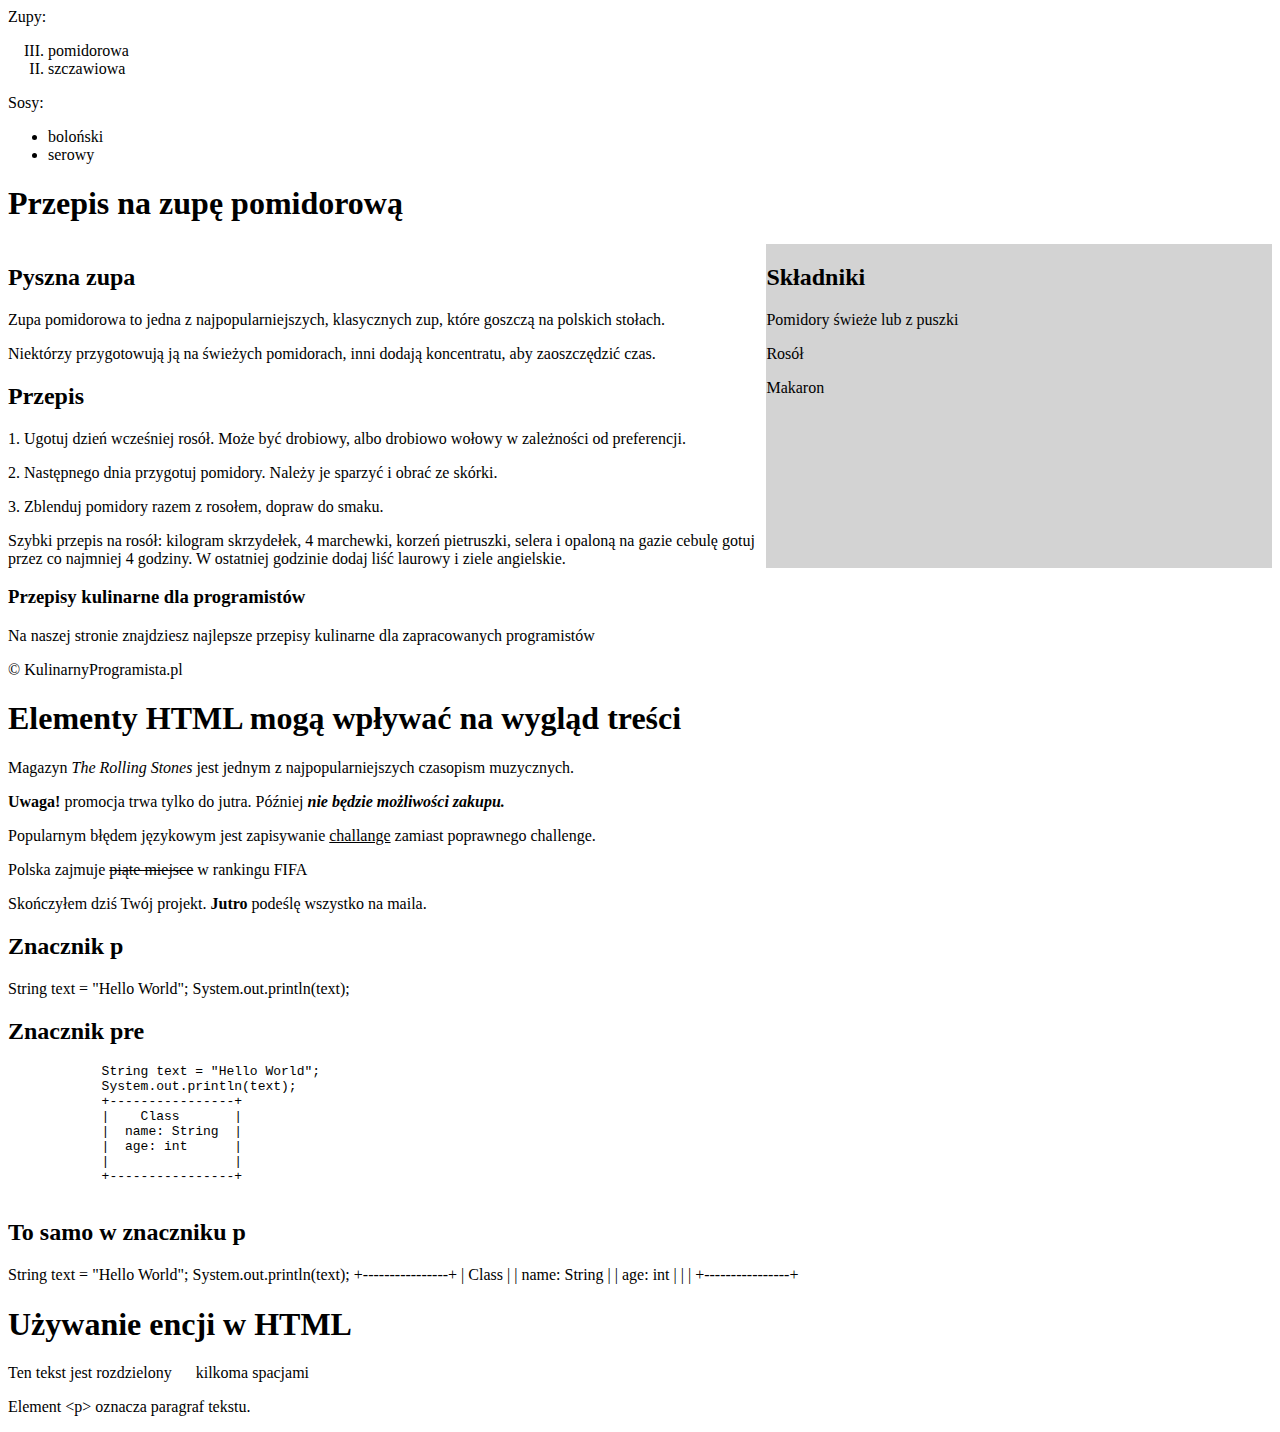
==== index.html @ e79b4d1a "add list elements" ====
<!DOCTYPE html>
<html lang="pl">

<head>
    <title>My first website</title>
    <meta charset="UTF-8">
    <meta name="description" content="My first website, this description should be short, because google will use it.">
    <noscript>
        JavaScript is not avilable.
    </noscript>

</head>

<body>
    <!-- Navigation -->
    <nav>
        Zupy:
        <ol type="I" reversed start="3">
            <li>pomidorowa</li>
            <li>szczawiowa</li>
        </ol>

        Sosy:
        <ul>
            <li> boloński</li>
            <li> serowy</li>
        </ul>
    </nav>
    <!--Main section -->
    <main>
        <header>
            <h1>Przepis na zupę pomidorową</h1>
        </header>

        <article style="display: flex">
            <section style="flex: 60%;">
                <h2>Pyszna zupa</h2>
                <p>Zupa pomidorowa to jedna z najpopularniejszych, klasycznych zup, które goszczą na polskich
                    stołach.
                </p>
                <p>Niektórzy przygotowują ją na świeżych pomidorach, inni dodają koncentratu, aby zaoszczędzić czas.
                </p>
                <h2>Przepis</h2>
                <p>1. Ugotuj dzień wcześniej rosół. Może być drobiowy, albo drobiowo wołowy w zależności od
                    preferencji.
                </p>
                <p>2. Następnego dnia przygotuj pomidory. Należy je sparzyć i obrać ze skórki.</p>
                <p>3. Zblenduj pomidory razem z rosołem, dopraw do smaku.</p>
                <aside>Szybki przepis na rosół: kilogram skrzydełek, 4 marchewki, korzeń pietruszki,
                    selera i opaloną na gazie cebulę gotuj przez co najmniej 4 godziny. W ostatniej godzinie dodaj
                    liść laurowy i ziele angielskie.</aside>
            </section>
            <section style="flex:40%; background-color: lightgrey;">
                <h2>Składniki</h2>
                <p>Pomidory świeże lub z puszki</p>
                <p>Rosół</p>
                <p>Makaron</p>
            </section>
        </article>

    </main>

    <!-- footer -->
    <footer>
        <h3>Przepisy kulinarne dla programistów</h3>
        <p>Na naszej stronie znajdziesz najlepsze przepisy kulinarne dla zapracowanych programistów</p>
        <p>&copy; KulinarnyProgramista.pl</p>
    </footer>






    <h1>Elementy HTML mogą wpływać na wygląd treści</h1>
    <p>Magazyn <i>The Rolling Stones</i> jest jednym z najpopularniejszych czasopism muzycznych.</p>
    <p><strong>Uwaga!</strong> promocja trwa tylko do jutra.
        Później <strong><em>nie będzie możliwości zakupu.</em></strong></p>
    <p>Popularnym błędem językowym jest zapisywanie <u>challange</u> zamiast poprawnego challenge.</p>
    <p>Polska zajmuje <s>piąte miejsce</s> w rankingu FIFA</p>
    <p>Skończyłem dziś Twój projekt. <b>Jutro</b> podeślę wszystko na maila.</p>

    <h2>Znacznik p</h2>
    <p>
        String text = "Hello World";
        System.out.println(text);
    </p>

    <h2>Znacznik pre</h2>
    <pre>
            String text = "Hello World";
            System.out.println(text);
            +----------------+
            |    Class       |
            |  name: String  |
            |  age: int      |
            |                |
            +----------------+
        </pre>
    <h2>To samo w znaczniku p</h2>
    <p>
        String text = "Hello World";
        System.out.println(text);
        +----------------+
        | Class |
        | name: String |
        | age: int |
        | |
        +----------------+
    </p>

    <h1>Używanie encji w HTML</h1>
    <p>Ten tekst jest rozdzielony &nbsp;&nbsp;&nbsp;&nbsp; kilkoma spacjami</p>
    <p>Element &lt;p&gt; oznacza paragraf tekstu.</p>




</body>

</html>
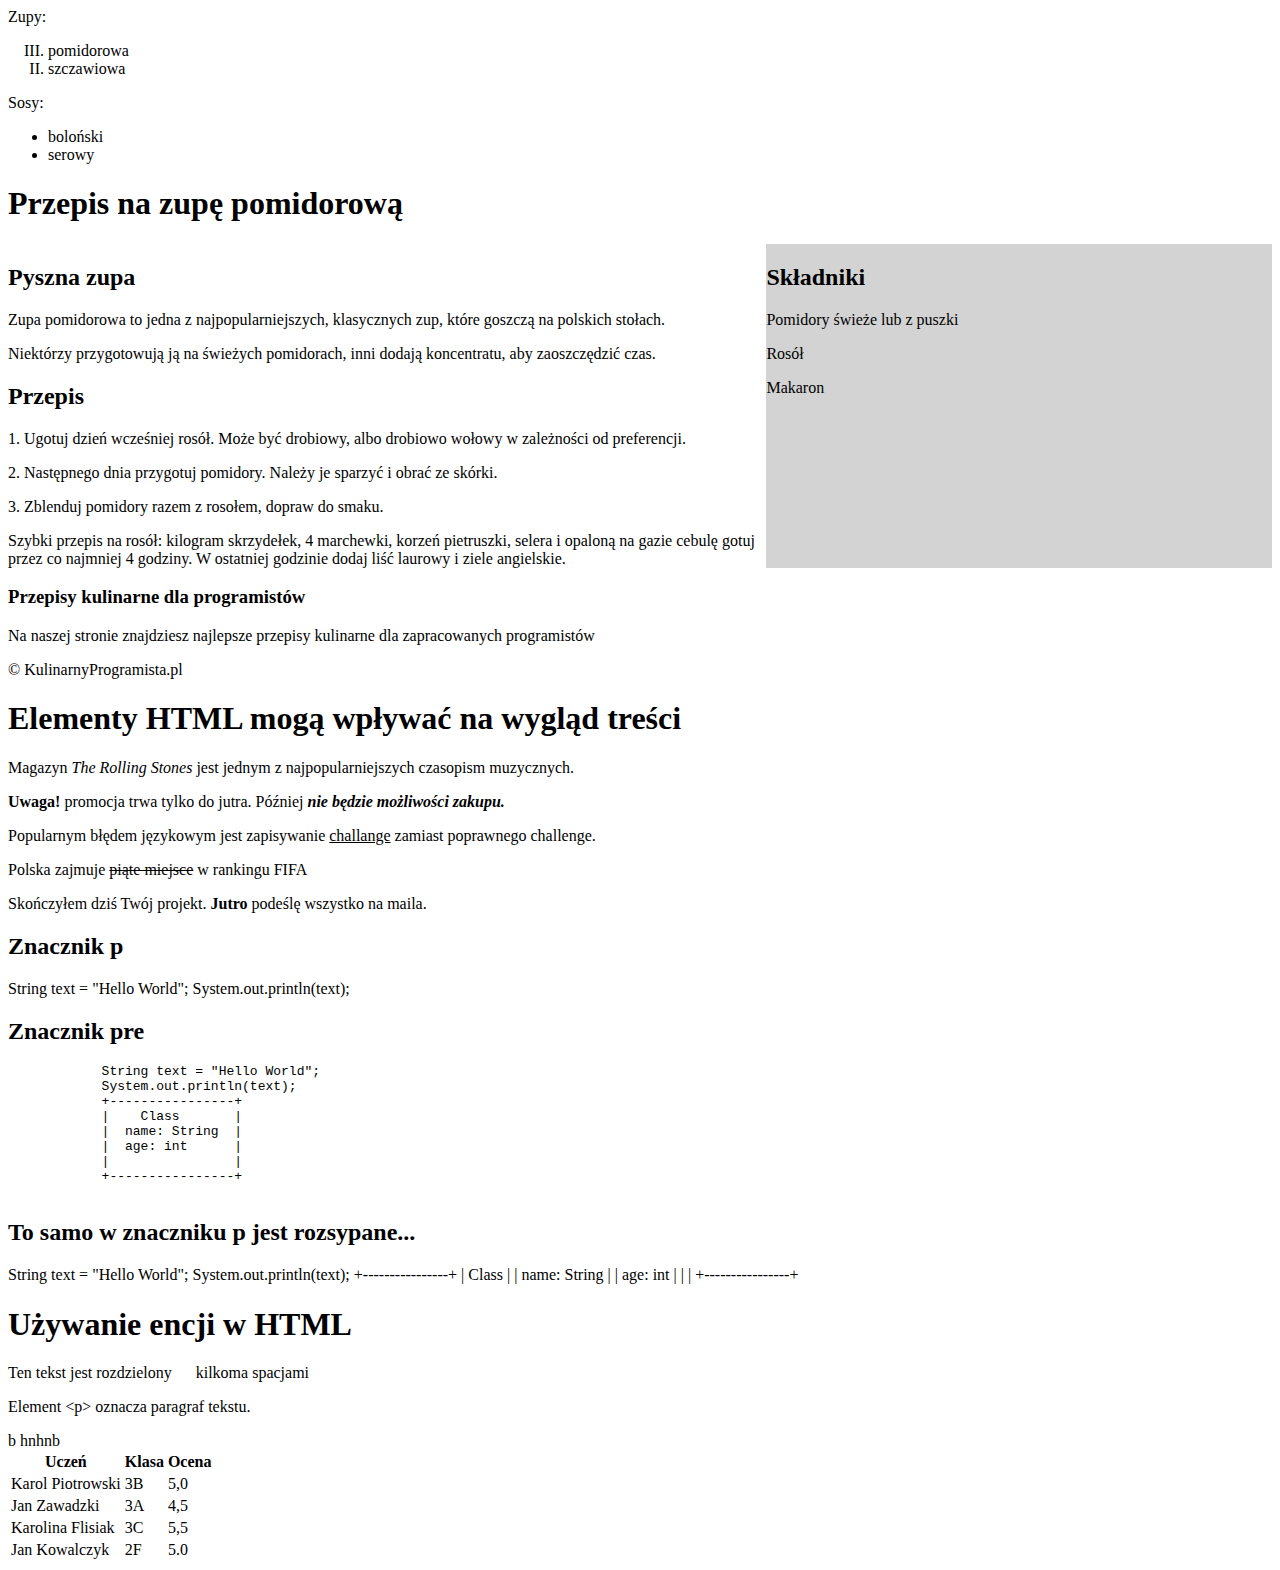
==== commit 13c51d3d: "add tables" ====
--- a/index.html
+++ b/index.html
@@ -1,121 +1,153 @@
-<!DOCTYPE html>
-<html lang="pl">
-
-<head>
-    <title>My first website</title>
-    <meta charset="UTF-8">
-    <meta name="description" content="My first website, this description should be short, because google will use it.">
-    <noscript>
-        JavaScript is not avilable.
-    </noscript>
-
-</head>
-
-<body>
-    <!-- Navigation -->
-    <nav>
-        Zupy:
-        <ol type="I" reversed start="3">
-            <li>pomidorowa</li>
-            <li>szczawiowa</li>
-        </ol>
-
-        Sosy:
-        <ul>
-            <li> boloński</li>
-            <li> serowy</li>
-        </ul>
-    </nav>
-    <!--Main section -->
-    <main>
-        <header>
-            <h1>Przepis na zupę pomidorową</h1>
-        </header>
-
-        <article style="display: flex">
-            <section style="flex: 60%;">
-                <h2>Pyszna zupa</h2>
-                <p>Zupa pomidorowa to jedna z najpopularniejszych, klasycznych zup, które goszczą na polskich
-                    stołach.
-                </p>
-                <p>Niektórzy przygotowują ją na świeżych pomidorach, inni dodają koncentratu, aby zaoszczędzić czas.
-                </p>
-                <h2>Przepis</h2>
-                <p>1. Ugotuj dzień wcześniej rosół. Może być drobiowy, albo drobiowo wołowy w zależności od
-                    preferencji.
-                </p>
-                <p>2. Następnego dnia przygotuj pomidory. Należy je sparzyć i obrać ze skórki.</p>
-                <p>3. Zblenduj pomidory razem z rosołem, dopraw do smaku.</p>
-                <aside>Szybki przepis na rosół: kilogram skrzydełek, 4 marchewki, korzeń pietruszki,
-                    selera i opaloną na gazie cebulę gotuj przez co najmniej 4 godziny. W ostatniej godzinie dodaj
-                    liść laurowy i ziele angielskie.</aside>
-            </section>
-            <section style="flex:40%; background-color: lightgrey;">
-                <h2>Składniki</h2>
-                <p>Pomidory świeże lub z puszki</p>
-                <p>Rosół</p>
-                <p>Makaron</p>
-            </section>
-        </article>
-
-    </main>
-
-    <!-- footer -->
-    <footer>
-        <h3>Przepisy kulinarne dla programistów</h3>
-        <p>Na naszej stronie znajdziesz najlepsze przepisy kulinarne dla zapracowanych programistów</p>
-        <p>&copy; KulinarnyProgramista.pl</p>
-    </footer>
-
-
-
-
-
-
-    <h1>Elementy HTML mogą wpływać na wygląd treści</h1>
-    <p>Magazyn <i>The Rolling Stones</i> jest jednym z najpopularniejszych czasopism muzycznych.</p>
-    <p><strong>Uwaga!</strong> promocja trwa tylko do jutra.
-        Później <strong><em>nie będzie możliwości zakupu.</em></strong></p>
-    <p>Popularnym błędem językowym jest zapisywanie <u>challange</u> zamiast poprawnego challenge.</p>
-    <p>Polska zajmuje <s>piąte miejsce</s> w rankingu FIFA</p>
-    <p>Skończyłem dziś Twój projekt. <b>Jutro</b> podeślę wszystko na maila.</p>
-
-    <h2>Znacznik p</h2>
-    <p>
-        String text = "Hello World";
-        System.out.println(text);
-    </p>
-
-    <h2>Znacznik pre</h2>
-    <pre>
-            String text = "Hello World";
-            System.out.println(text);
-            +----------------+
-            |    Class       |
-            |  name: String  |
-            |  age: int      |
-            |                |
-            +----------------+
-        </pre>
-    <h2>To samo w znaczniku p</h2>
-    <p>
-        String text = "Hello World";
-        System.out.println(text);
-        +----------------+
-        | Class |
-        | name: String |
-        | age: int |
-        | |
-        +----------------+
-    </p>
-
-    <h1>Używanie encji w HTML</h1>
-    <p>Ten tekst jest rozdzielony &nbsp;&nbsp;&nbsp;&nbsp; kilkoma spacjami</p>
-    <p>Element &lt;p&gt; oznacza paragraf tekstu.</p>
-
-
-
-
-</body>
-
+<!DOCTYPE html>
+<html lang="pl">
+
+<head>
+    <title>My first website</title>
+    <meta charset="UTF-8">
+    <meta name="description" content="My first website, this description should be short, because google will use it.">
+    <noscript>
+        JavaScript is not avilable.
+    </noscript>
+
+</head>
+
+<body>
+    <!-- Navigation -->
+    <nav>
+        Zupy:
+        <ol type="I" reversed start="3">
+            <li>pomidorowa</li>
+            <li>szczawiowa</li>
+        </ol>
+
+        Sosy:
+        <ul>
+            <li> boloński</li>
+            <li> serowy</li>
+        </ul>
+    </nav>
+    <!--Main section -->
+    <main>
+        <header>
+            <h1>Przepis na zupę pomidorową</h1>
+        </header>
+
+        <article style="display: flex">
+            <section style="flex: 60%;">
+                <h2>Pyszna zupa</h2>
+                <p>Zupa pomidorowa to jedna z najpopularniejszych, klasycznych zup, które goszczą na polskich
+                    stołach.
+                </p>
+                <p>Niektórzy przygotowują ją na świeżych pomidorach, inni dodają koncentratu, aby zaoszczędzić czas.
+                </p>
+                <h2>Przepis</h2>
+                <p>1. Ugotuj dzień wcześniej rosół. Może być drobiowy, albo drobiowo wołowy w zależności od
+                    preferencji.
+                </p>
+                <p>2. Następnego dnia przygotuj pomidory. Należy je sparzyć i obrać ze skórki.</p>
+                <p>3. Zblenduj pomidory razem z rosołem, dopraw do smaku.</p>
+                <aside>Szybki przepis na rosół: kilogram skrzydełek, 4 marchewki, korzeń pietruszki,
+                    selera i opaloną na gazie cebulę gotuj przez co najmniej 4 godziny. W ostatniej godzinie dodaj
+                    liść laurowy i ziele angielskie.</aside>
+            </section>
+            <section style="flex:40%; background-color: lightgrey;">
+                <h2>Składniki</h2>
+                <p>Pomidory świeże lub z puszki</p>
+                <p>Rosół</p>
+                <p>Makaron</p>
+            </section>
+        </article>
+
+    </main>
+
+    <!-- footer -->
+    <footer>
+        <h3>Przepisy kulinarne dla programistów</h3>
+        <p>Na naszej stronie znajdziesz najlepsze przepisy kulinarne dla zapracowanych programistów</p>
+        <p>&copy; KulinarnyProgramista.pl</p>
+    </footer>
+
+
+
+
+
+
+    <h1>Elementy HTML mogą wpływać na wygląd treści</h1>
+    <p>Magazyn <i>The Rolling Stones</i> jest jednym z najpopularniejszych czasopism muzycznych.</p>
+    <p><strong>Uwaga!</strong> promocja trwa tylko do jutra.
+        Później <strong><em>nie będzie możliwości zakupu.</em></strong></p>
+    <p>Popularnym błędem językowym jest zapisywanie <u>challange</u> zamiast poprawnego challenge.</p>
+    <p>Polska zajmuje <s>piąte miejsce</s> w rankingu FIFA</p>
+    <p>Skończyłem dziś Twój projekt. <b>Jutro</b> podeślę wszystko na maila.</p>
+
+    <h2>Znacznik p</h2>
+    <p>
+        String text = "Hello World";
+        System.out.println(text);
+    </p>
+
+    <h2>Znacznik pre</h2>
+    <pre>
+            String text = "Hello World";
+            System.out.println(text);
+            +----------------+
+            |    Class       |
+            |  name: String  |
+            |  age: int      |
+            |                |
+            +----------------+
+        </pre>
+    <h2>To samo w znaczniku p jest rozsypane...</h2>
+    <p>
+        String text = "Hello World";
+        System.out.println(text);
+        +----------------+
+        | Class |
+        | name: String |
+        | age: int |
+        | |
+        +----------------+
+    </p>
+
+    <h1>Używanie encji w HTML</h1>
+    <p>Ten tekst jest rozdzielony &nbsp;&nbsp;&nbsp;&nbsp; kilkoma spacjami</p>
+    <p>Element &lt;p&gt; oznacza paragraf tekstu.</p>
+
+	<table>
+		<thead>
+			<tr>
+				<th>Uczeń</th>
+				<th>Klasa</th>
+				<th>Ocena</th>
+			</tr>
+		</thead>
+		<tbody>
+			<tr>
+				<td>Karol Piotrowski</td>
+				<td>3B</td>
+				<td>5,0</td>
+			</tr>
+			<tr>
+				<td>Jan Zawadzki</td>
+				<td>3A</td>
+				<td>4,5</td>
+			</tr>
+			<tr>
+				<td>Karolina Flisiak</td>
+				<td>3C</td>
+				<td>5,5</td>
+			</tr>
+		</tbody>b hnhnb
+		<tfoot>
+			<tr>
+				<td>Jan Kowalczyk</td>
+				<td>2F</td>
+				<td>5.0</td>
+			</tr>
+		</tfoot>
+	</table>
+
+
+</body>
+
 </html>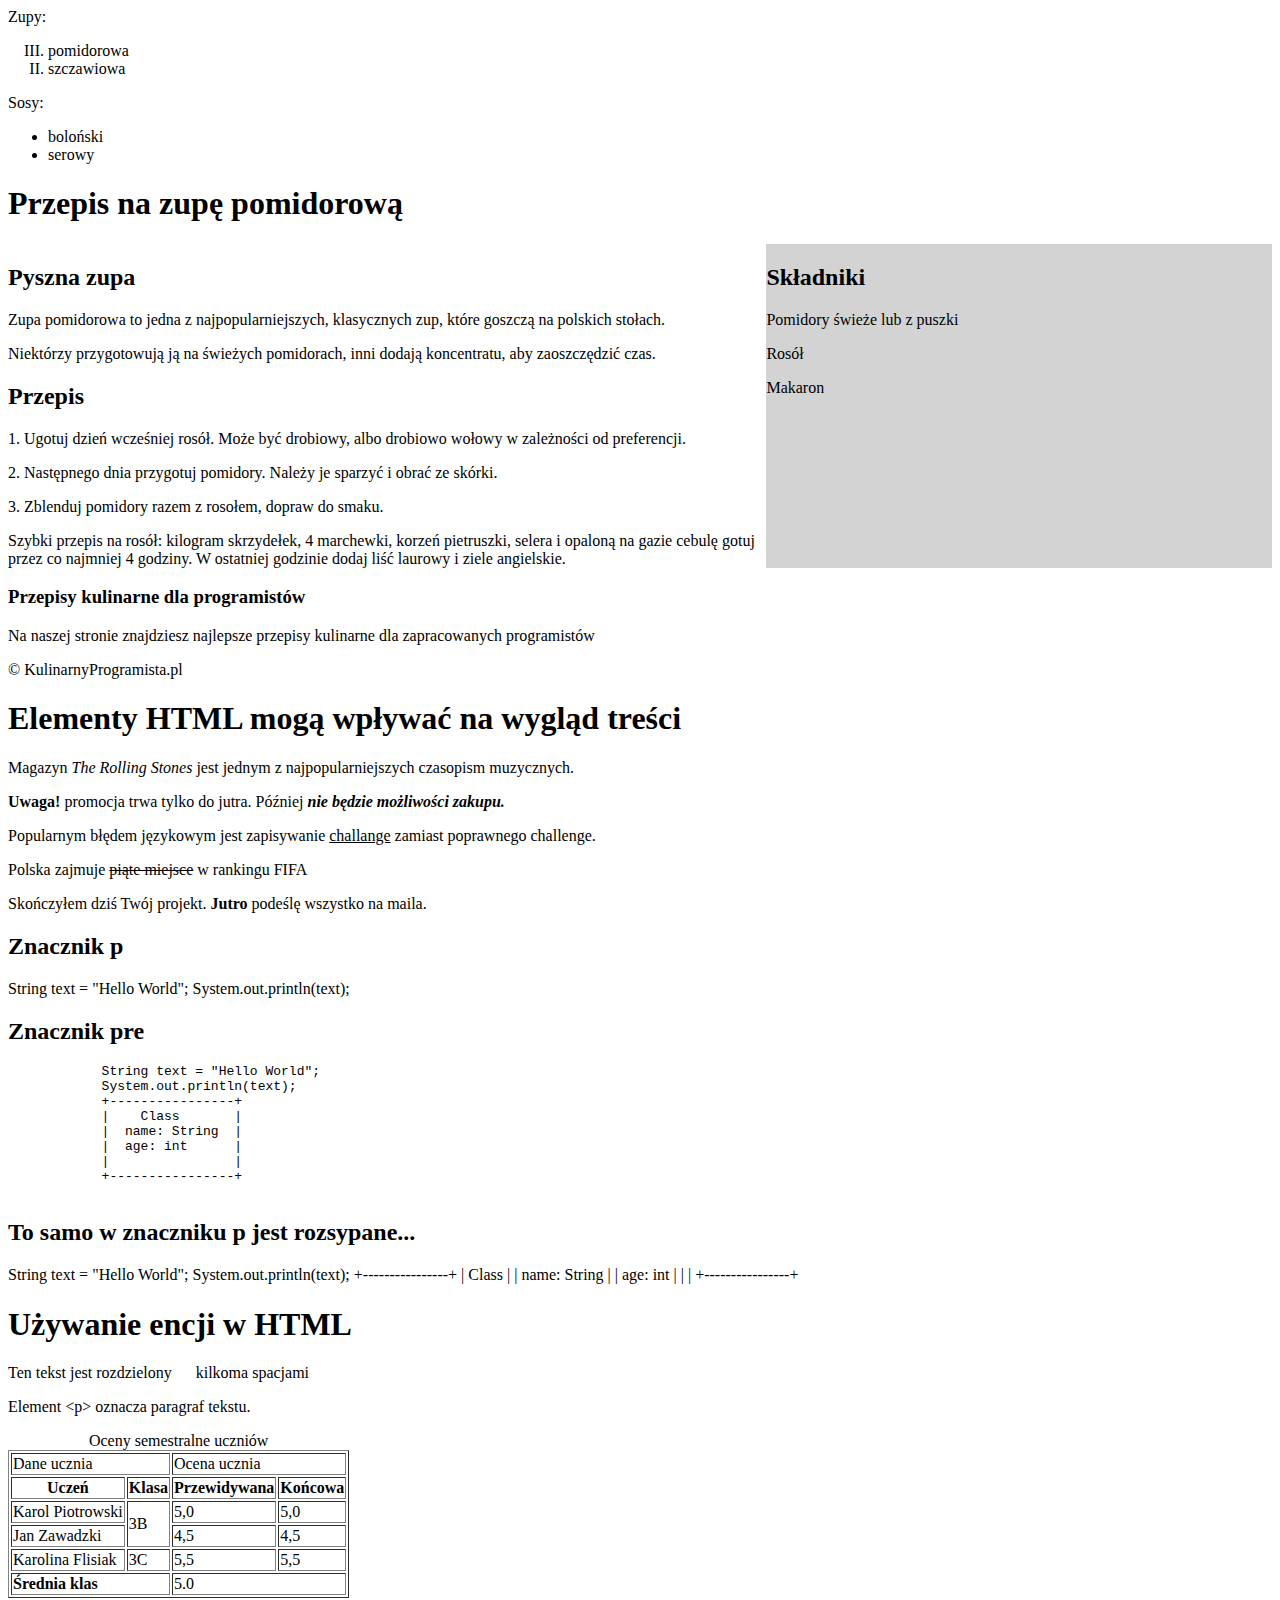
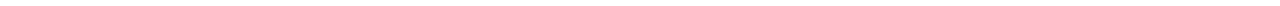
==== commit b64b85bb: "add tables with borders" ====
--- a/index.html
+++ b/index.html
@@ -2,92 +2,92 @@
 <html lang="pl">
 
 <head>
-    <title>My first website</title>
-    <meta charset="UTF-8">
-    <meta name="description" content="My first website, this description should be short, because google will use it.">
-    <noscript>
-        JavaScript is not avilable.
-    </noscript>
+	<title>My first website</title>
+	<meta charset="UTF-8">
+	<meta name="description" content="My first website, this description should be short, because google will use it.">
+	<noscript>
+		JavaScript is not avilable.
+	</noscript>
 
 </head>
 
 <body>
-    <!-- Navigation -->
-    <nav>
-        Zupy:
-        <ol type="I" reversed start="3">
-            <li>pomidorowa</li>
-            <li>szczawiowa</li>
-        </ol>
+	<!-- Navigation -->
+	<nav>
+		Zupy:
+		<ol type="I" reversed start="3">
+			<li>pomidorowa</li>
+			<li>szczawiowa</li>
+		</ol>
 
-        Sosy:
-        <ul>
-            <li> boloński</li>
-            <li> serowy</li>
-        </ul>
-    </nav>
-    <!--Main section -->
-    <main>
-        <header>
-            <h1>Przepis na zupę pomidorową</h1>
-        </header>
+		Sosy:
+		<ul>
+			<li> boloński</li>
+			<li> serowy</li>
+		</ul>
+	</nav>
+	<!--Main section -->
+	<main>
+		<header>
+			<h1>Przepis na zupę pomidorową</h1>
+		</header>
 
-        <article style="display: flex">
-            <section style="flex: 60%;">
-                <h2>Pyszna zupa</h2>
-                <p>Zupa pomidorowa to jedna z najpopularniejszych, klasycznych zup, które goszczą na polskich
-                    stołach.
-                </p>
-                <p>Niektórzy przygotowują ją na świeżych pomidorach, inni dodają koncentratu, aby zaoszczędzić czas.
-                </p>
-                <h2>Przepis</h2>
-                <p>1. Ugotuj dzień wcześniej rosół. Może być drobiowy, albo drobiowo wołowy w zależności od
-                    preferencji.
-                </p>
-                <p>2. Następnego dnia przygotuj pomidory. Należy je sparzyć i obrać ze skórki.</p>
-                <p>3. Zblenduj pomidory razem z rosołem, dopraw do smaku.</p>
-                <aside>Szybki przepis na rosół: kilogram skrzydełek, 4 marchewki, korzeń pietruszki,
-                    selera i opaloną na gazie cebulę gotuj przez co najmniej 4 godziny. W ostatniej godzinie dodaj
-                    liść laurowy i ziele angielskie.</aside>
-            </section>
-            <section style="flex:40%; background-color: lightgrey;">
-                <h2>Składniki</h2>
-                <p>Pomidory świeże lub z puszki</p>
-                <p>Rosół</p>
-                <p>Makaron</p>
-            </section>
-        </article>
+		<article style="display: flex">
+			<section style="flex: 60%;">
+				<h2>Pyszna zupa</h2>
+				<p>Zupa pomidorowa to jedna z najpopularniejszych, klasycznych zup, które goszczą na polskich
+					stołach.
+				</p>
+				<p>Niektórzy przygotowują ją na świeżych pomidorach, inni dodają koncentratu, aby zaoszczędzić czas.
+				</p>
+				<h2>Przepis</h2>
+				<p>1. Ugotuj dzień wcześniej rosół. Może być drobiowy, albo drobiowo wołowy w zależności od
+					preferencji.
+				</p>
+				<p>2. Następnego dnia przygotuj pomidory. Należy je sparzyć i obrać ze skórki.</p>
+				<p>3. Zblenduj pomidory razem z rosołem, dopraw do smaku.</p>
+				<aside>Szybki przepis na rosół: kilogram skrzydełek, 4 marchewki, korzeń pietruszki,
+					selera i opaloną na gazie cebulę gotuj przez co najmniej 4 godziny. W ostatniej godzinie dodaj
+					liść laurowy i ziele angielskie.</aside>
+			</section>
+			<section style="flex:40%; background-color: lightgrey;">
+				<h2>Składniki</h2>
+				<p>Pomidory świeże lub z puszki</p>
+				<p>Rosół</p>
+				<p>Makaron</p>
+			</section>
+		</article>
 
-    </main>
+	</main>
 
-    <!-- footer -->
-    <footer>
-        <h3>Przepisy kulinarne dla programistów</h3>
-        <p>Na naszej stronie znajdziesz najlepsze przepisy kulinarne dla zapracowanych programistów</p>
-        <p>&copy; KulinarnyProgramista.pl</p>
-    </footer>
+	<!-- footer -->
+	<footer>
+		<h3>Przepisy kulinarne dla programistów</h3>
+		<p>Na naszej stronie znajdziesz najlepsze przepisy kulinarne dla zapracowanych programistów</p>
+		<p>&copy; KulinarnyProgramista.pl</p>
+	</footer>
 
 
 
 
 
 
-    <h1>Elementy HTML mogą wpływać na wygląd treści</h1>
-    <p>Magazyn <i>The Rolling Stones</i> jest jednym z najpopularniejszych czasopism muzycznych.</p>
-    <p><strong>Uwaga!</strong> promocja trwa tylko do jutra.
-        Później <strong><em>nie będzie możliwości zakupu.</em></strong></p>
-    <p>Popularnym błędem językowym jest zapisywanie <u>challange</u> zamiast poprawnego challenge.</p>
-    <p>Polska zajmuje <s>piąte miejsce</s> w rankingu FIFA</p>
-    <p>Skończyłem dziś Twój projekt. <b>Jutro</b> podeślę wszystko na maila.</p>
+	<h1>Elementy HTML mogą wpływać na wygląd treści</h1>
+	<p>Magazyn <i>The Rolling Stones</i> jest jednym z najpopularniejszych czasopism muzycznych.</p>
+	<p><strong>Uwaga!</strong> promocja trwa tylko do jutra.
+		Później <strong><em>nie będzie możliwości zakupu.</em></strong></p>
+	<p>Popularnym błędem językowym jest zapisywanie <u>challange</u> zamiast poprawnego challenge.</p>
+	<p>Polska zajmuje <s>piąte miejsce</s> w rankingu FIFA</p>
+	<p>Skończyłem dziś Twój projekt. <b>Jutro</b> podeślę wszystko na maila.</p>
 
-    <h2>Znacznik p</h2>
-    <p>
-        String text = "Hello World";
-        System.out.println(text);
-    </p>
+	<h2>Znacznik p</h2>
+	<p>
+		String text = "Hello World";
+		System.out.println(text);
+	</p>
 
-    <h2>Znacznik pre</h2>
-    <pre>
+	<h2>Znacznik pre</h2>
+	<pre>
             String text = "Hello World";
             System.out.println(text);
             +----------------+
@@ -97,52 +97,59 @@
             |                |
             +----------------+
         </pre>
-    <h2>To samo w znaczniku p jest rozsypane...</h2>
-    <p>
-        String text = "Hello World";
-        System.out.println(text);
-        +----------------+
-        | Class |
-        | name: String |
-        | age: int |
-        | |
-        +----------------+
-    </p>
+	<h2>To samo w znaczniku p jest rozsypane...</h2>
+	<p>
+		String text = "Hello World";
+		System.out.println(text);
+		+----------------+
+		| Class |
+		| name: String |
+		| age: int |
+		| |
+		+----------------+
+	</p>
 
-    <h1>Używanie encji w HTML</h1>
-    <p>Ten tekst jest rozdzielony &nbsp;&nbsp;&nbsp;&nbsp; kilkoma spacjami</p>
-    <p>Element &lt;p&gt; oznacza paragraf tekstu.</p>
+	<h1>Używanie encji w HTML</h1>
+	<p>Ten tekst jest rozdzielony &nbsp;&nbsp;&nbsp;&nbsp; kilkoma spacjami</p>
+	<p>Element &lt;p&gt; oznacza paragraf tekstu.</p>
 
-	<table>
+	<table border="1">
+		<caption>Oceny semestralne uczniów</caption>
 		<thead>
+			<tr>
+				<td colspan="2">Dane ucznia</td>
+				<td colspan="2">Ocena ucznia</td>
+			</tr>
 			<tr>
 				<th>Uczeń</th>
 				<th>Klasa</th>
-				<th>Ocena</th>
+				<th>Przewidywana</th>
+				<th>Końcowa</th>
 			</tr>
 		</thead>
 		<tbody>
 			<tr>
 				<td>Karol Piotrowski</td>
-				<td>3B</td>
+				<td rowspan="2">3B</td>
+				<td>5,0</td>
 				<td>5,0</td>
 			</tr>
 			<tr>
 				<td>Jan Zawadzki</td>
-				<td>3A</td>
+				<td>4,5</td>
 				<td>4,5</td>
 			</tr>
 			<tr>
 				<td>Karolina Flisiak</td>
 				<td>3C</td>
 				<td>5,5</td>
+				<td>5,5</td>
 			</tr>
-		</tbody>b hnhnb
+		</tbody>
 		<tfoot>
 			<tr>
-				<td>Jan Kowalczyk</td>
-				<td>2F</td>
-				<td>5.0</td>
+				<td colspan="2"><b>Średnia klas</b></td>
+				<td colspan="2">5.0</td>
 			</tr>
 		</tfoot>
 	</table>
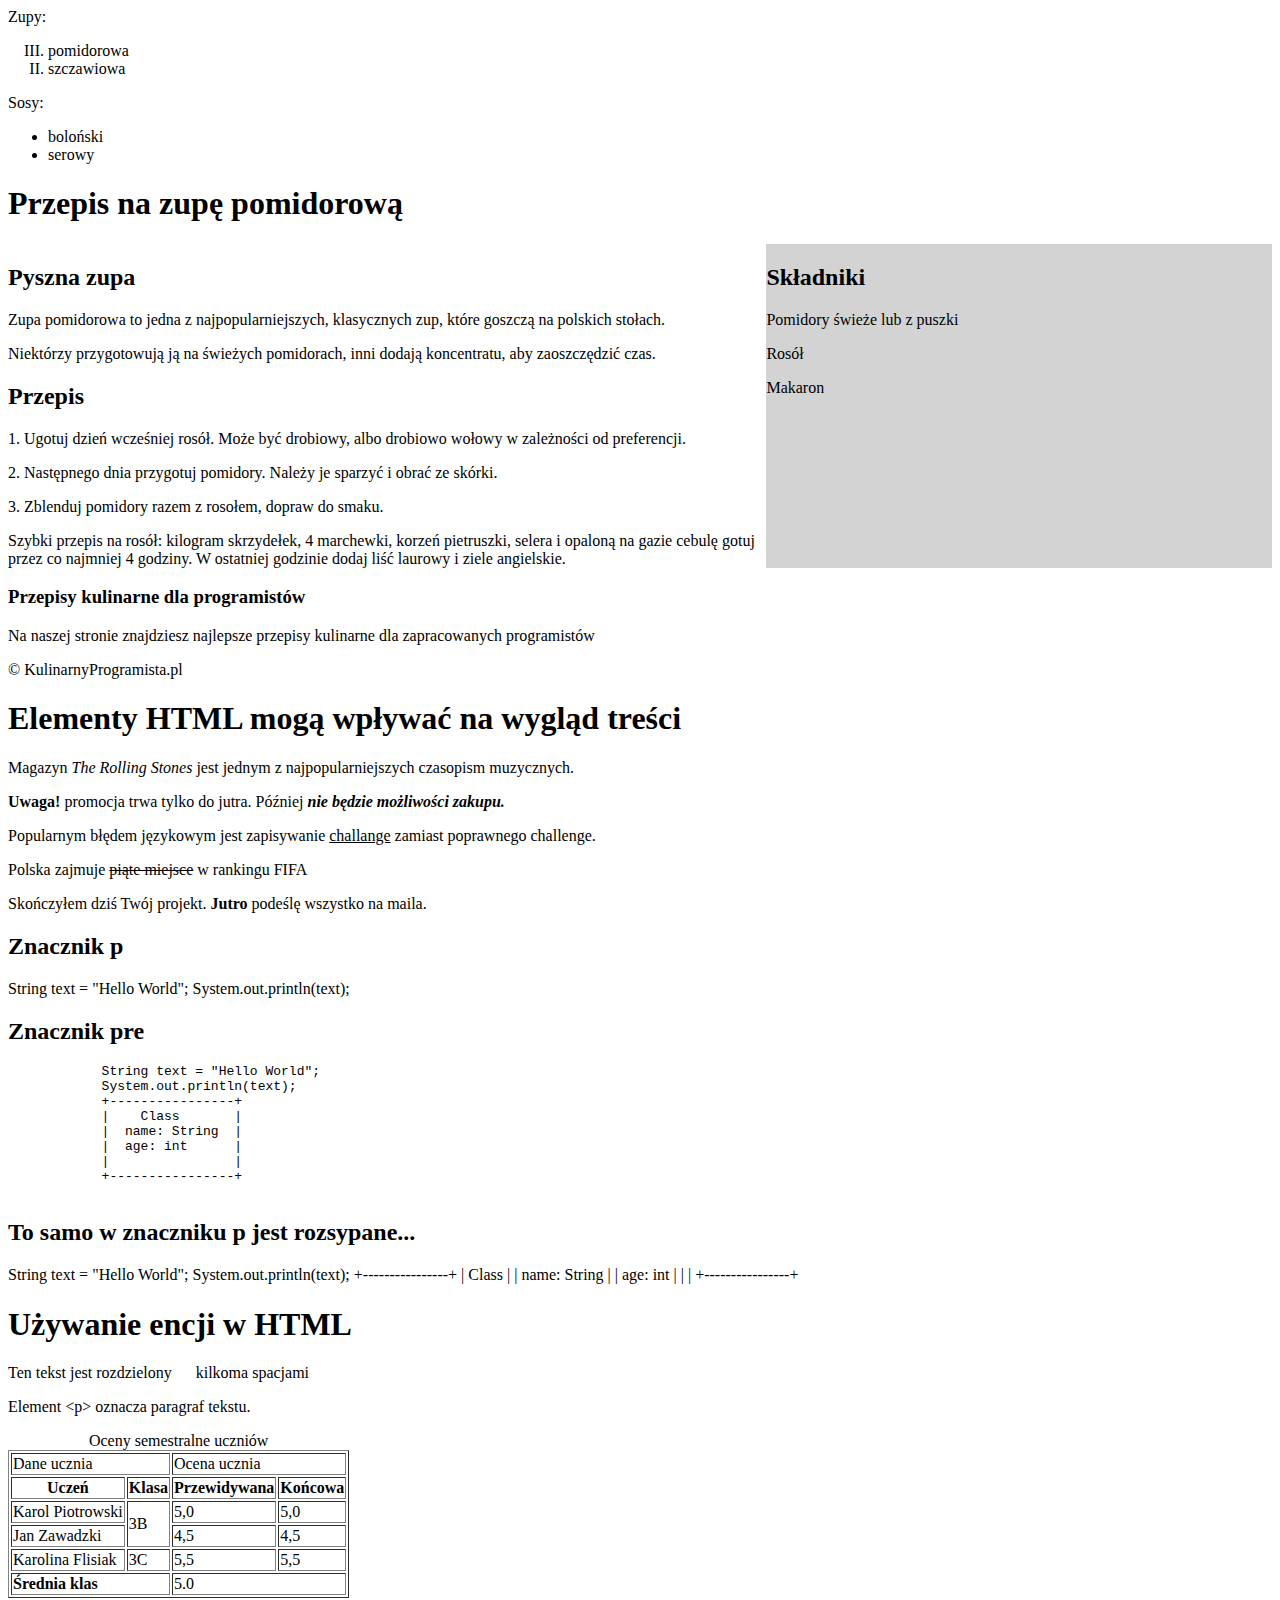
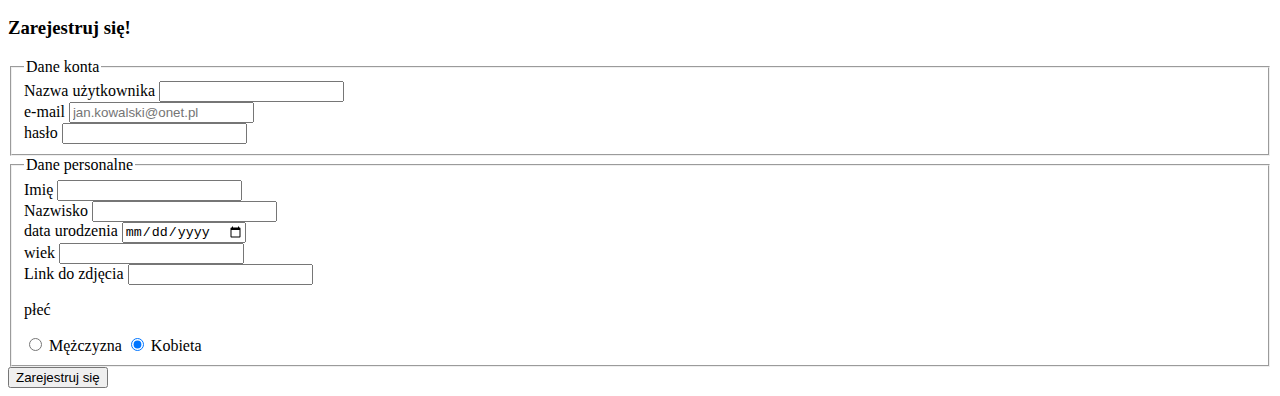
==== commit 1c8b014c: "add labels" ====
--- a/index.html
+++ b/index.html
@@ -154,7 +154,59 @@
 		</tfoot>
 	</table>
 
-
-</body>
+	<body>
+		<h3>Zarejestruj się!</h3>
+		<form>
+			<fieldset>
+				<legend>Dane konta</legend>
+				<div>
+					<label for="username">Nazwa użytkownika</label>
+					<input type="text" id="username">
+				</div>
+				<div>
+					<label for="email">e-mail</label>
+					<input type="email" id="email" placeholder="jan.kowalski@onet.pl">
+				</div>
+				<div>
+					<label for="pass">hasło</label>
+					<input type="password" id="pass">
+				</div>
+			</fieldset>
+			<fieldset>
+				<legend>Dane personalne</legend>
+				<div>
+					<label for="name">Imię</label>
+					<input type="text" id="name">
+				</div>
+				<div>
+					<label for="surName">Nazwisko</label>
+					<input type="text" id="surName">
+				</div>
+				<div>
+					<label for="birthDate">data urodzenia</label>
+					<input type="date" id="birthDate">
+				</div>
+				<div>
+					<label for="age">wiek</label>
+					<input type="number" id="age">
+				</div>
+				<div>
+					<label for="url">Link do zdjęcia</label>
+					<input type="url" id="url">
+				</div>
+				<div>
+					<p>płeć</p>
+					<input type="radio" name="gender" id="male">
+					<label for="male">Mężczyzna</label>
+
+					<input type="radio" name="gender" id="male" checked>
+					<label for="male">Kobieta</label>
+				</div>
+			</fieldset>
+
+
+			<button>Zarejestruj się</button>
+		</form>
+	</body>
 
 </html>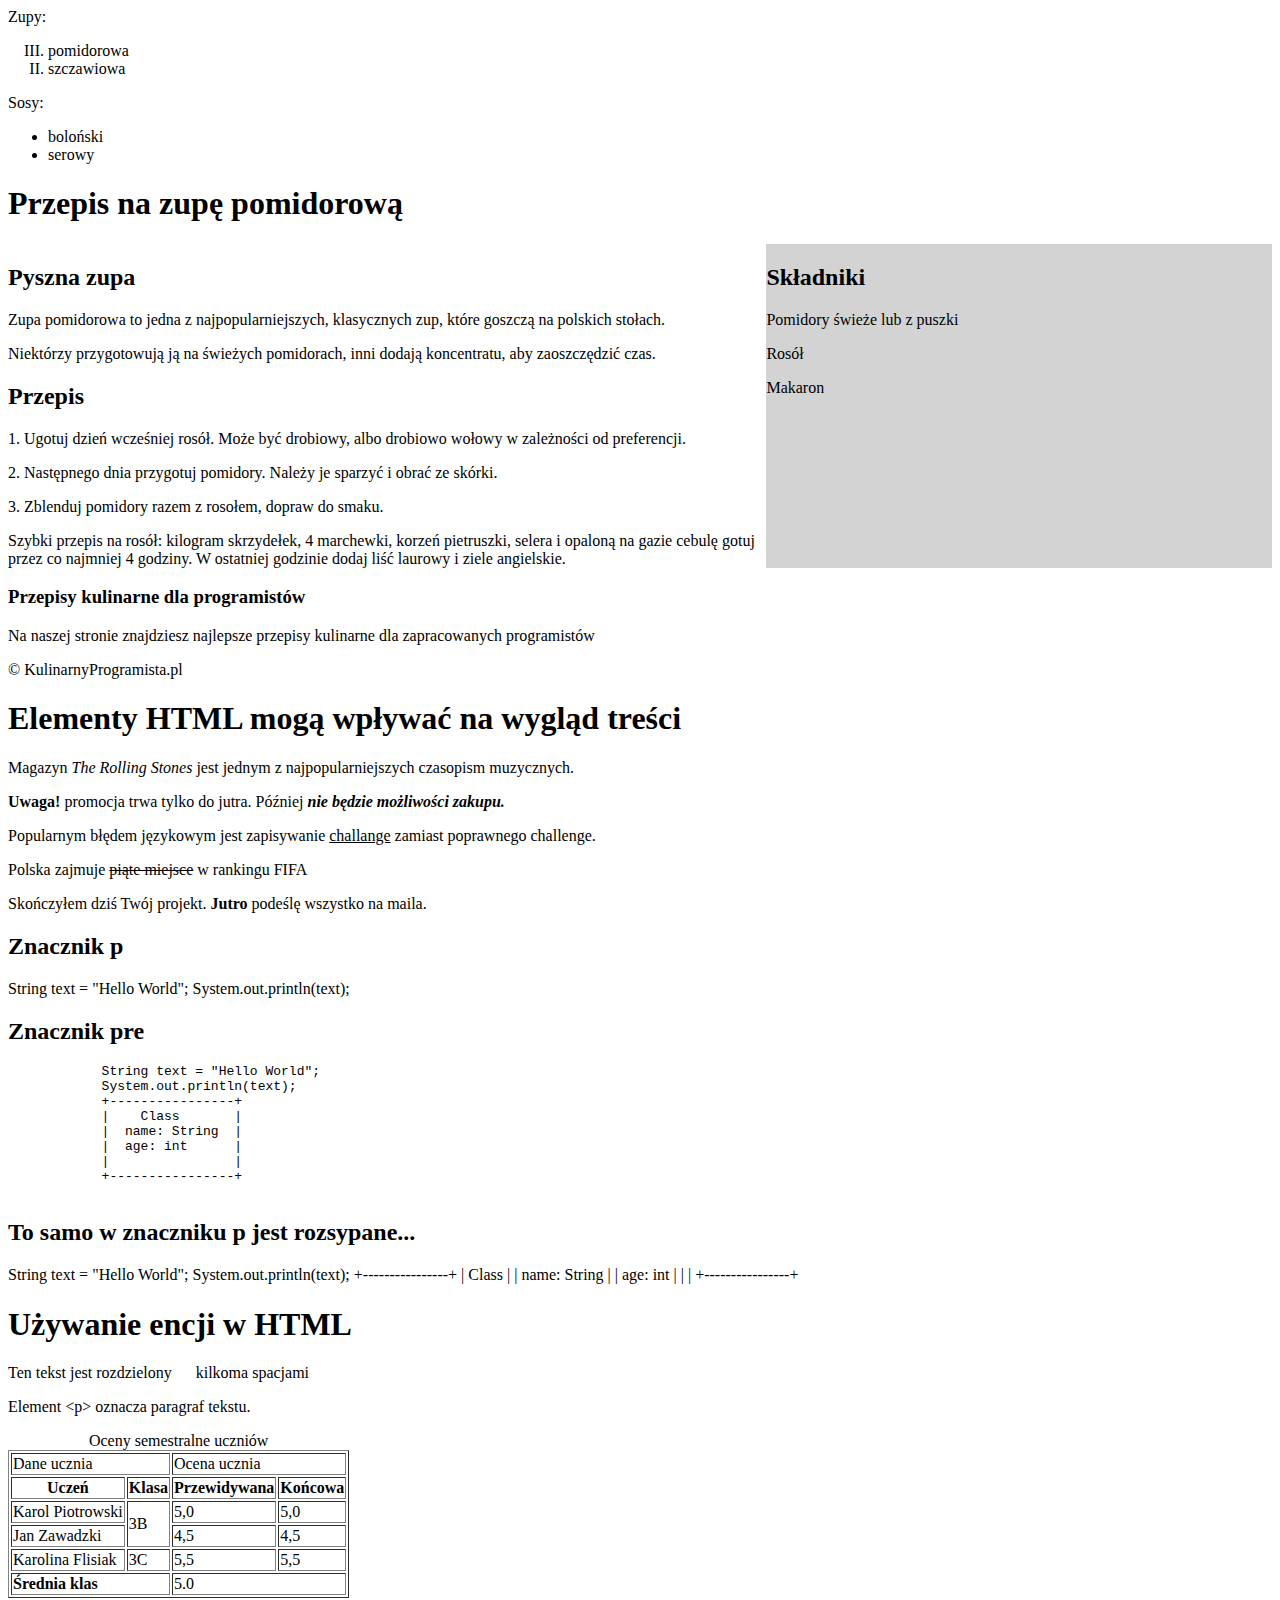
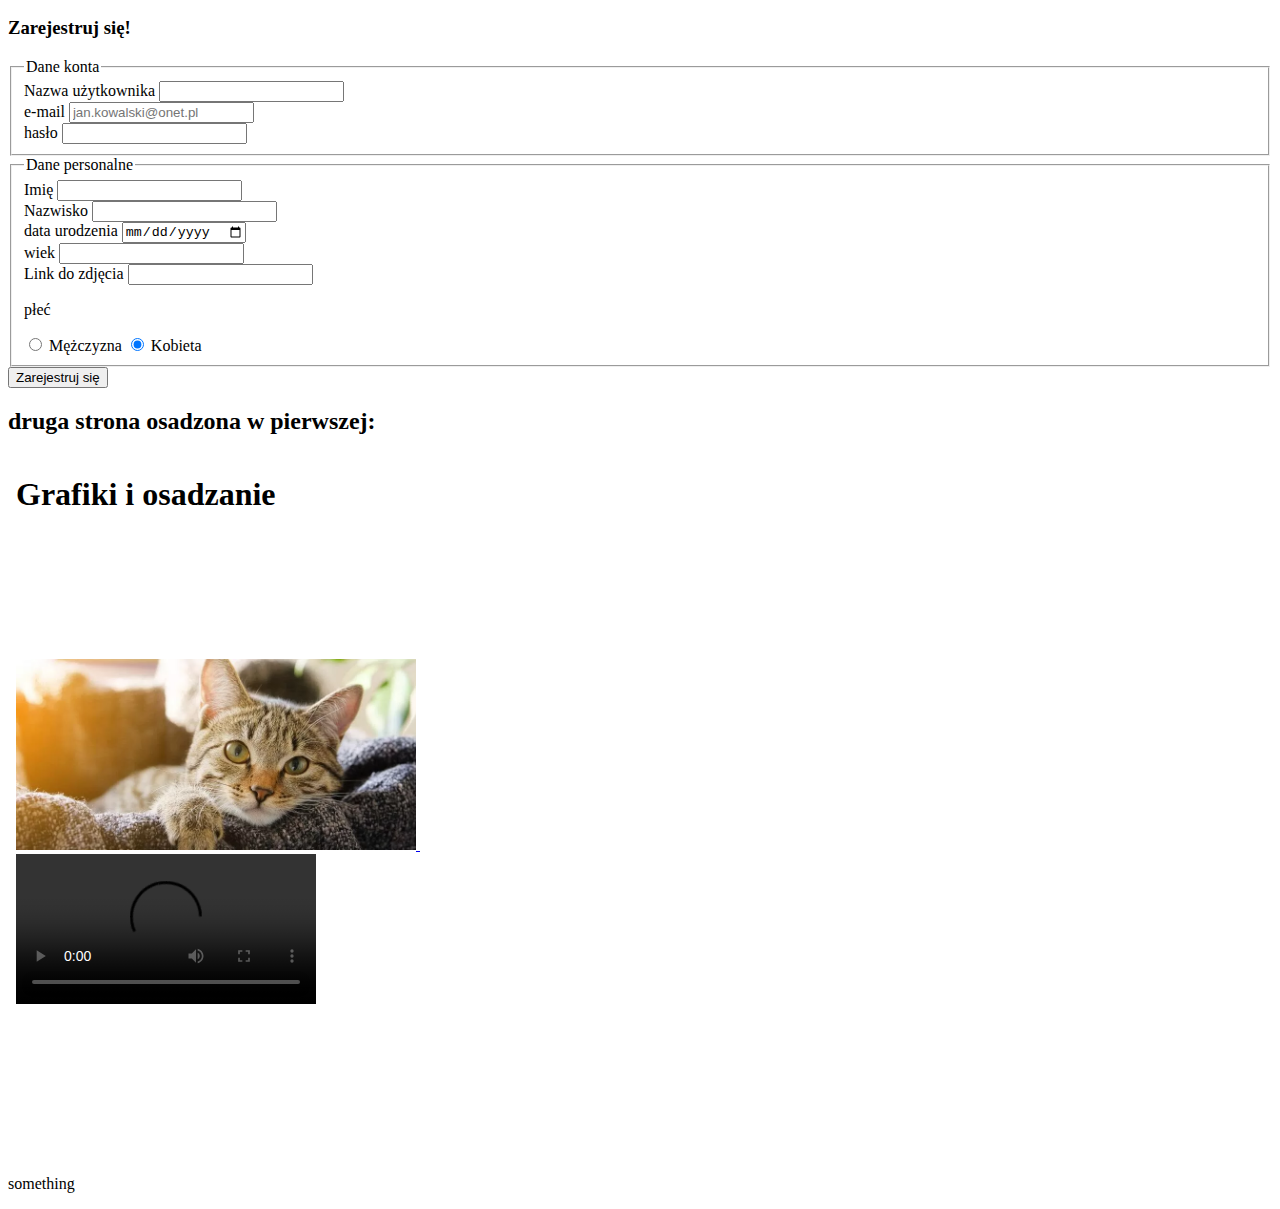
==== commit d4bf5ca9: "add image and video" ====
--- a/index.html
+++ b/index.html
@@ -207,6 +207,11 @@
 
 			<button>Zarejestruj się</button>
 		</form>
+		<p>
+		<h2>druga strona osadzona w pierwszej:</h2>
+		</p>
+		<iframe src="second_page.html" frameborder="0" width="1000" height="700"></iframe>
+		<p>something</p>
 	</body>
 
 </html>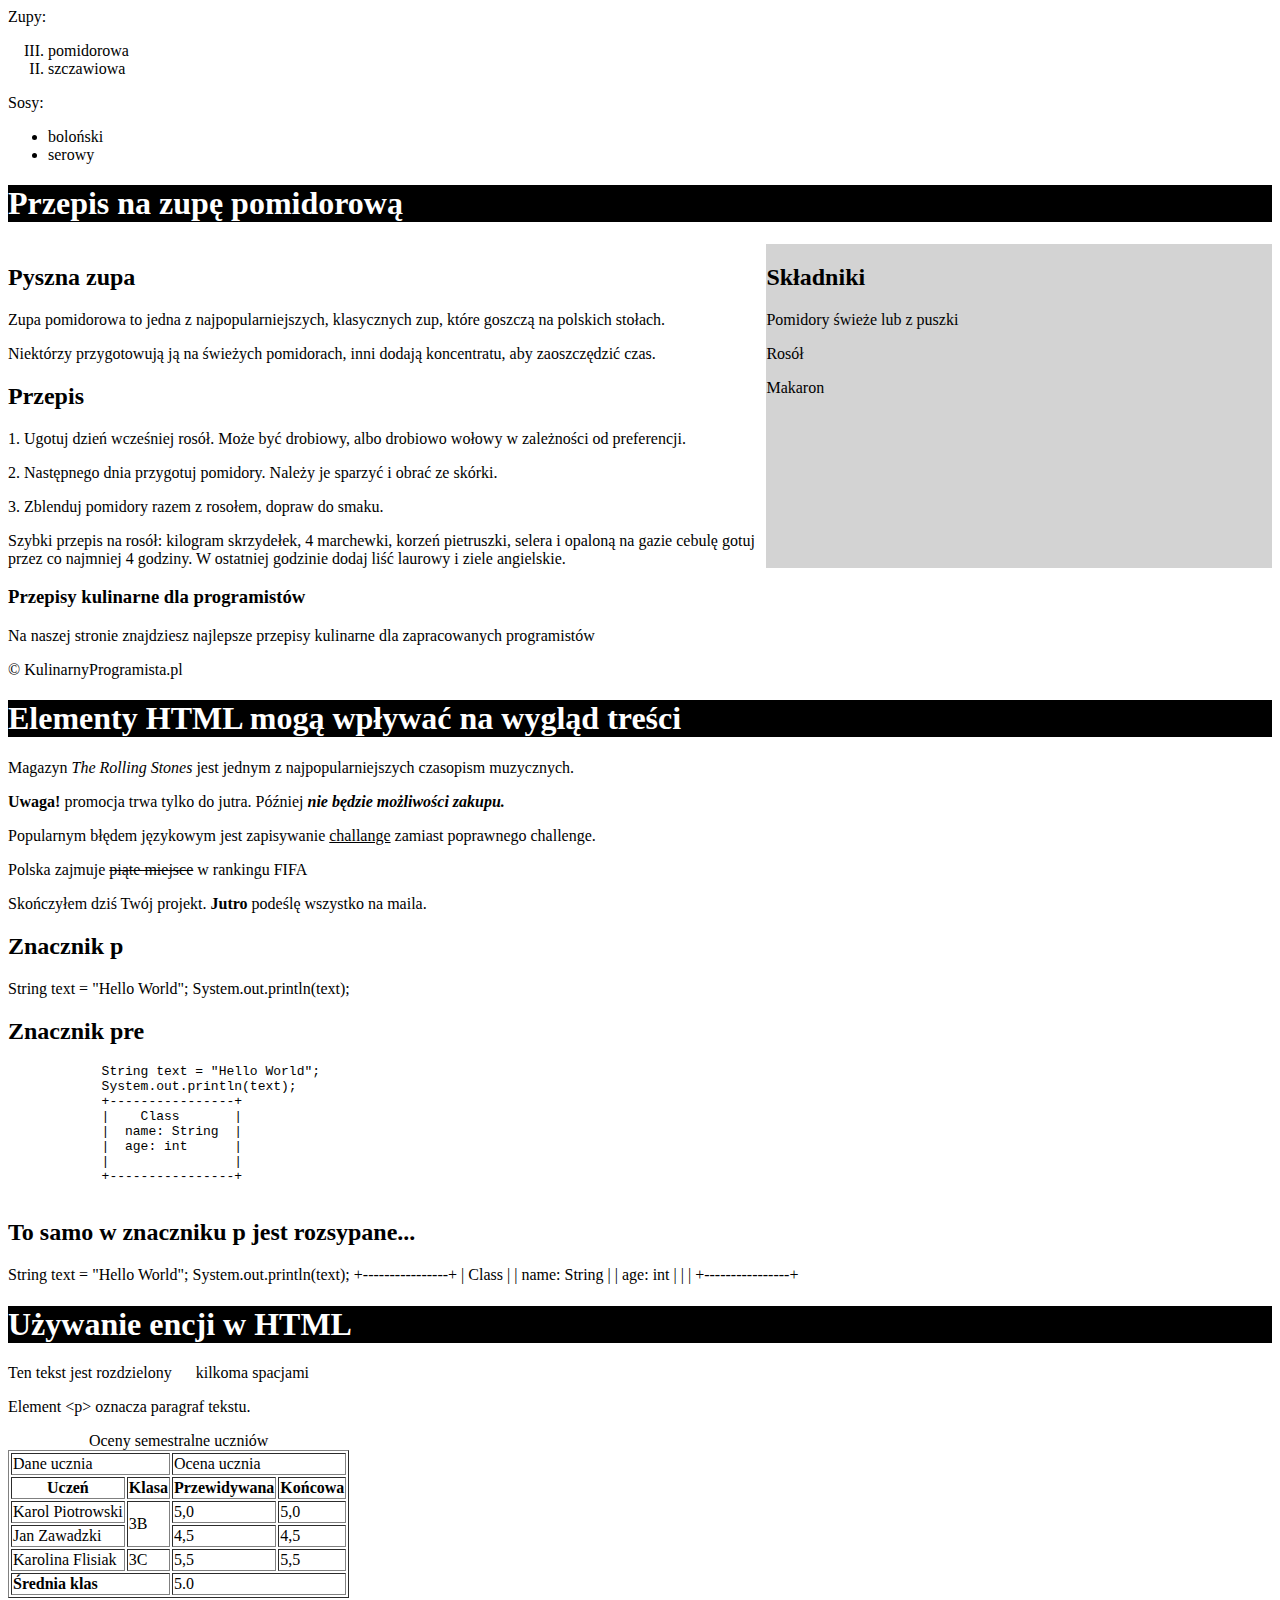
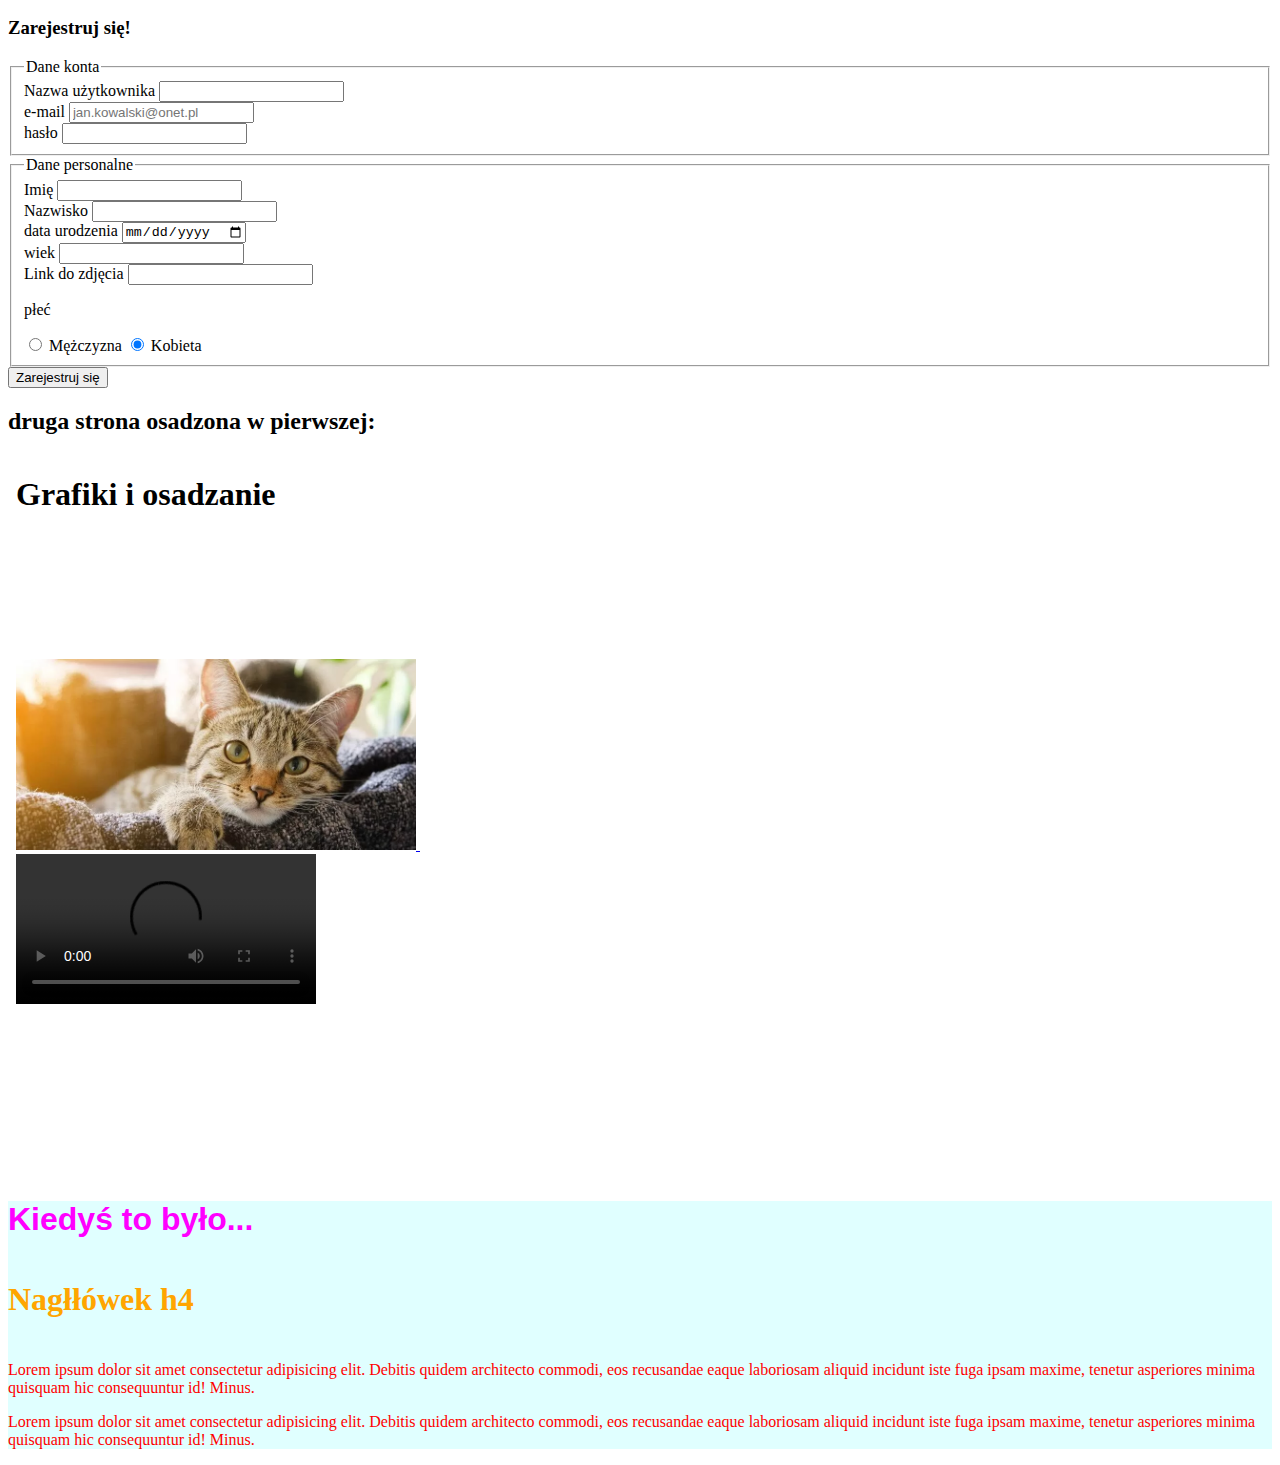
==== commit 6da78003: "add style old types" ====
--- a/index.html
+++ b/index.html
@@ -8,6 +8,17 @@
 	<noscript>
 		JavaScript is not avilable.
 	</noscript>
+
+	<style>
+		h4 {
+			color: orange;
+			font-size: 32px;
+		}
+		h1 {
+			background-color: black;
+			color: white;
+		}
+	</style>
 
 </head>
 
@@ -211,7 +222,15 @@
 		<h2>druga strona osadzona w pierwszej:</h2>
 		</p>
 		<iframe src="second_page.html" frameborder="0" width="1000" height="700"></iframe>
-		<p>something</p>
+		
+		<div style="background-color: lightcyan; ">
+			<h4 style="font-family: 'Lucida Sans', 'Lucida Sans Regular', 'Lucida Grande', 'Lucida Sans Unicode', Geneva, Verdana, sans-serif; color: magenta;">Kiedyś to było...</h4>
+			<h4>Nagłłówek h4</h4>
+			<p style="color: red;">Lorem ipsum dolor sit amet consectetur adipisicing elit. Debitis quidem architecto commodi, eos recusandae eaque laboriosam aliquid incidunt iste fuga ipsam maxime, tenetur asperiores minima quisquam hic consequuntur id! Minus.</p>
+			<p style="color: red;">Lorem ipsum dolor sit amet consectetur adipisicing elit. Debitis quidem architecto commodi, eos recusandae eaque laboriosam aliquid incidunt iste fuga ipsam maxime, tenetur asperiores minima quisquam hic consequuntur id! Minus.</p>
+		</div>
+
+
 	</body>
 
 </html>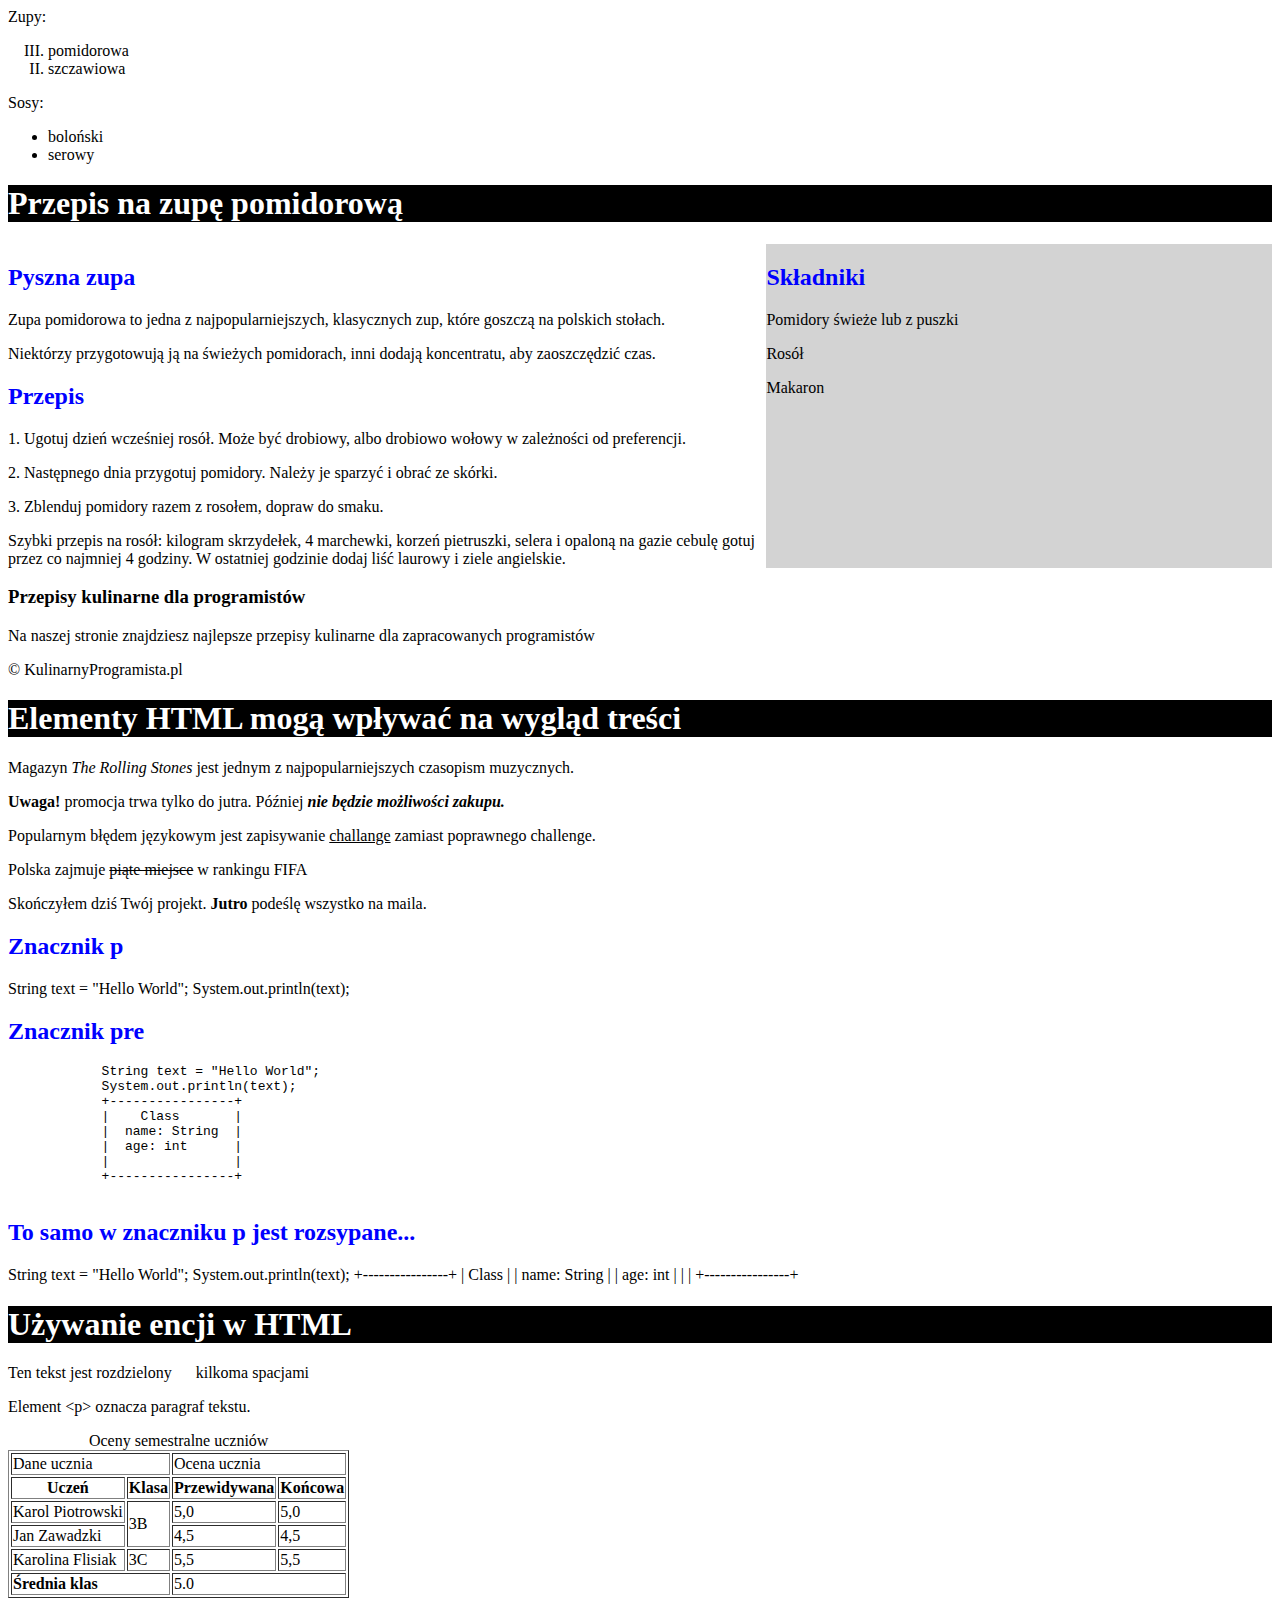
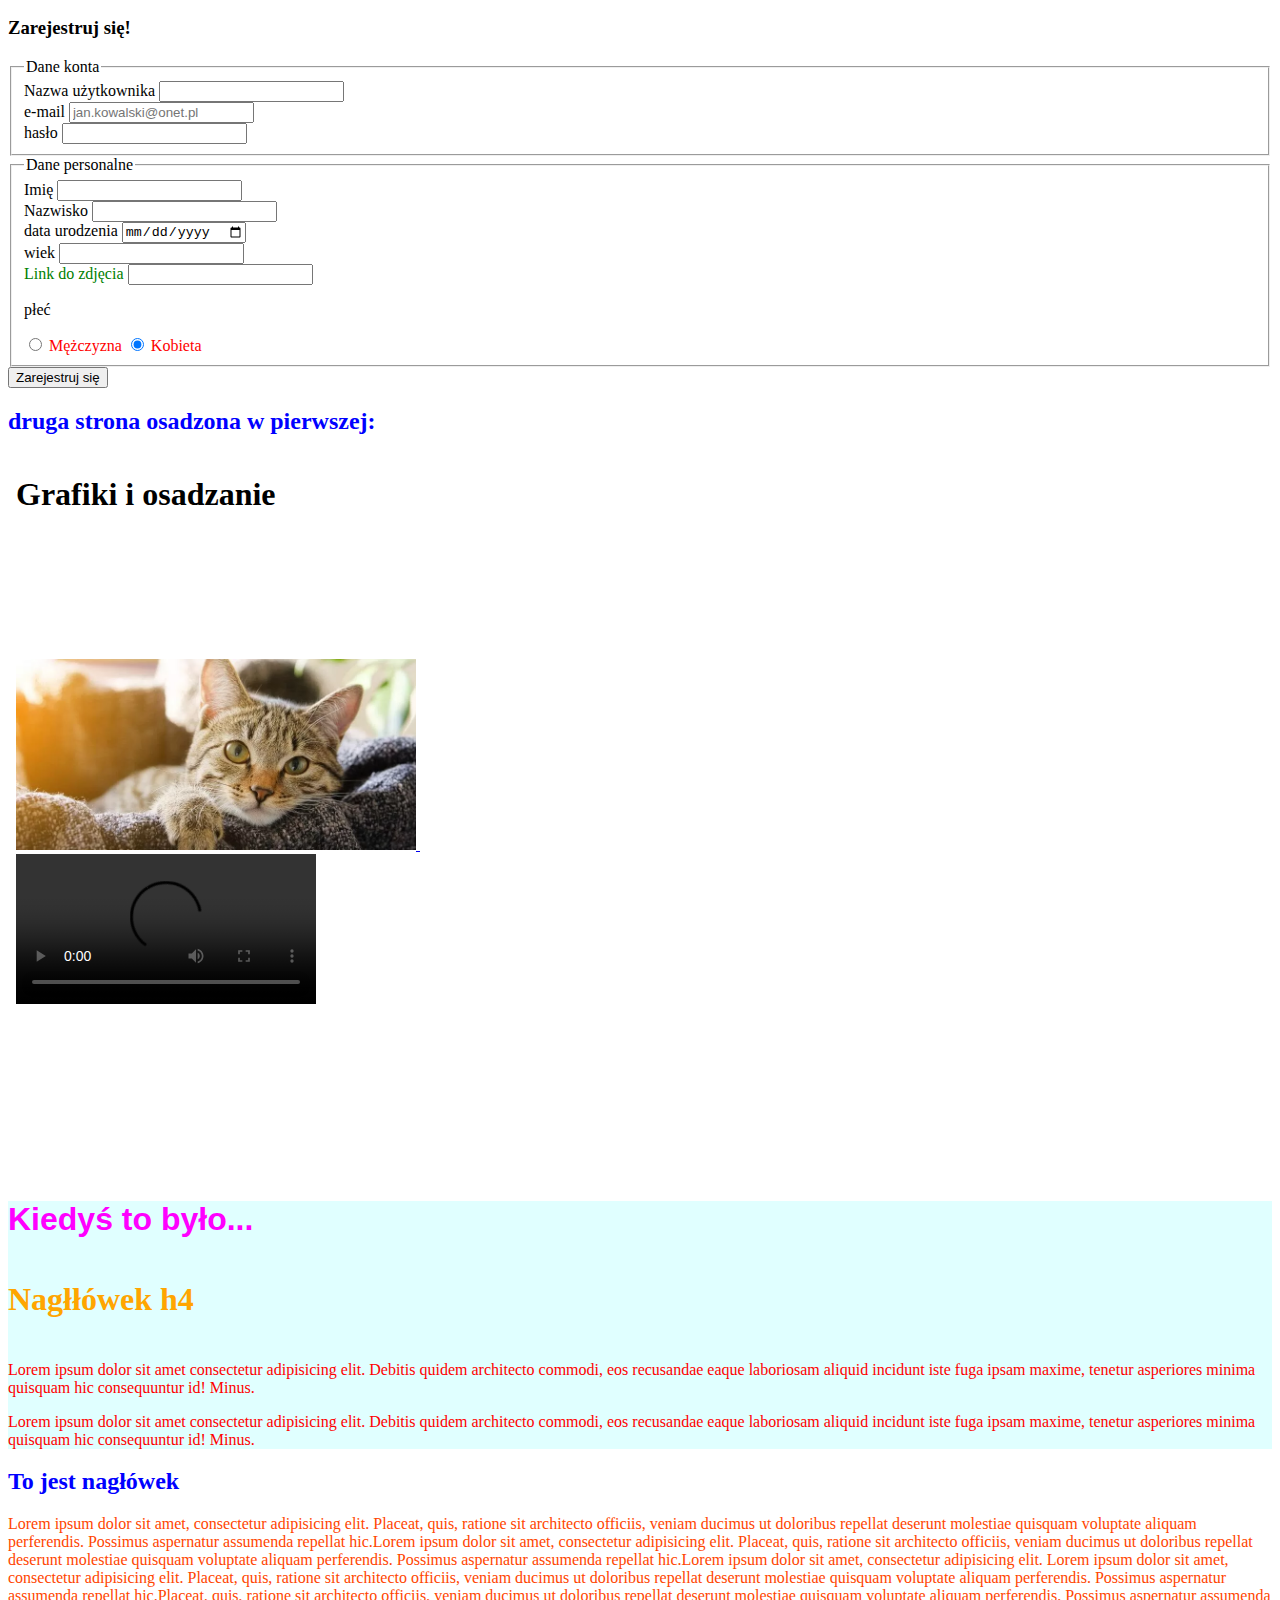
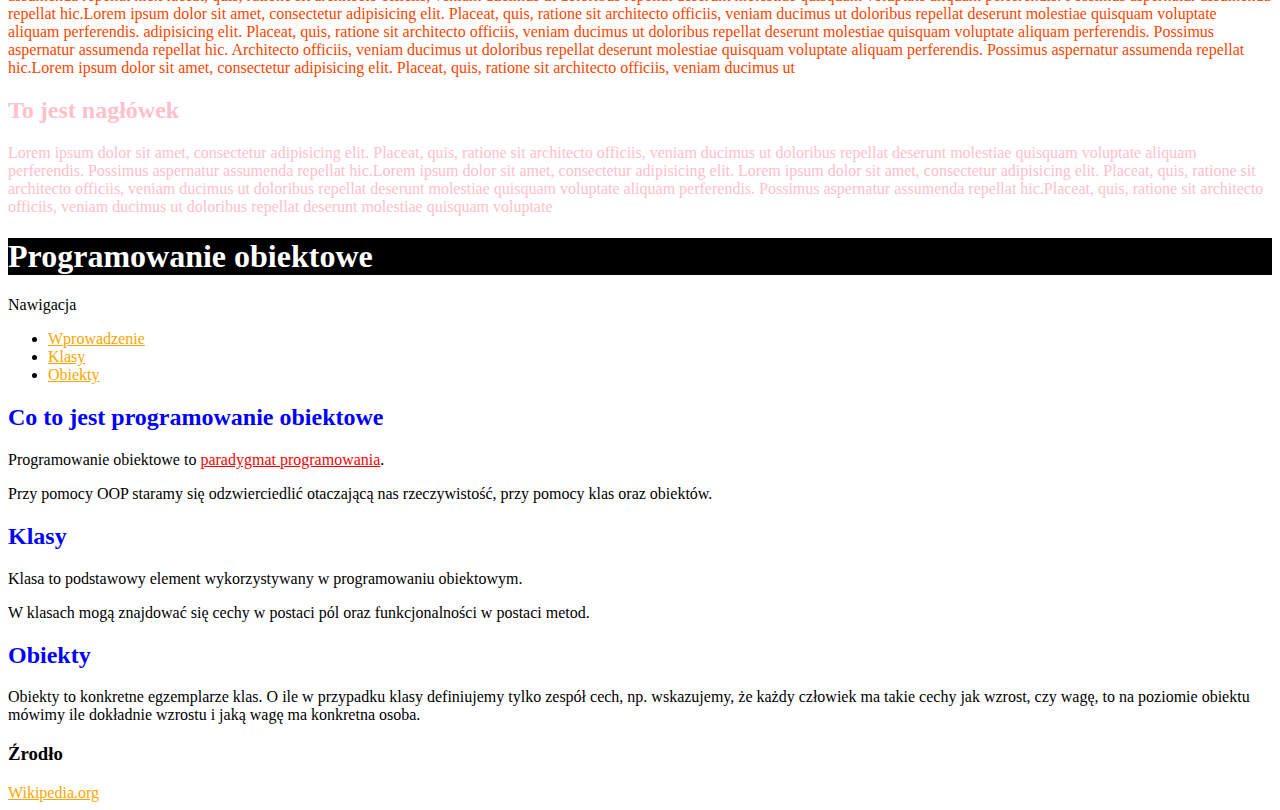
==== commit 0725679d: "add link style exercise" ====
--- a/index.html
+++ b/index.html
@@ -8,17 +8,7 @@
 	<noscript>
 		JavaScript is not avilable.
 	</noscript>
-
-	<style>
-		h4 {
-			color: orange;
-			font-size: 32px;
-		}
-		h1 {
-			background-color: black;
-			color: white;
-		}
-	</style>
+	<link rel="stylesheet" type="text/css" href="style.css">
 
 </head>
 
@@ -202,8 +192,8 @@
 					<input type="number" id="age">
 				</div>
 				<div>
-					<label for="url">Link do zdjęcia</label>
-					<input type="url" id="url">
+					<label for="url" draggable="true">Link do zdjęcia</label>
+					<input  type="url" id="url">
 				</div>
 				<div>
 					<p>płeć</p>
@@ -222,14 +212,90 @@
 		<h2>druga strona osadzona w pierwszej:</h2>
 		</p>
 		<iframe src="second_page.html" frameborder="0" width="1000" height="700"></iframe>
-		
+
 		<div style="background-color: lightcyan; ">
-			<h4 style="font-family: 'Lucida Sans', 'Lucida Sans Regular', 'Lucida Grande', 'Lucida Sans Unicode', Geneva, Verdana, sans-serif; color: magenta;">Kiedyś to było...</h4>
+			<h4
+				style="font-family: 'Lucida Sans', 'Lucida Sans Regular', 'Lucida Grande', 'Lucida Sans Unicode', Geneva, Verdana, sans-serif; color: magenta;">
+				Kiedyś to było...</h4>
 			<h4>Nagłłówek h4</h4>
-			<p style="color: red;">Lorem ipsum dolor sit amet consectetur adipisicing elit. Debitis quidem architecto commodi, eos recusandae eaque laboriosam aliquid incidunt iste fuga ipsam maxime, tenetur asperiores minima quisquam hic consequuntur id! Minus.</p>
-			<p style="color: red;">Lorem ipsum dolor sit amet consectetur adipisicing elit. Debitis quidem architecto commodi, eos recusandae eaque laboriosam aliquid incidunt iste fuga ipsam maxime, tenetur asperiores minima quisquam hic consequuntur id! Minus.</p>
+			<p style="color: red;">Lorem ipsum dolor sit amet consectetur adipisicing elit. Debitis quidem architecto
+				commodi, eos recusandae eaque laboriosam aliquid incidunt iste fuga ipsam maxime,
+				tenetur asperiores minima quisquam hic consequuntur id! Minus.</p>
+			<p style="color: red;">Lorem ipsum dolor sit amet consectetur adipisicing elit. Debitis quidem architecto
+				commodi, eos recusandae eaque laboriosam aliquid incidunt iste fuga ipsam maxime,
+				tenetur asperiores minima quisquam hic consequuntur id! Minus.</p>
 		</div>
 
+		<div>
+			<h2>
+				To jest nagłówek
+			</h2>
+			<p id="first_paragraph">
+				Lorem ipsum dolor sit amet, consectetur adipisicing elit. Placeat, quis, ratione sit architecto
+				officiis, veniam ducimus ut doloribus repellat deserunt molestiae quisquam voluptate aliquam
+				perferendis.
+				Possimus aspernatur assumenda repellat hic.Lorem ipsum dolor sit amet, consectetur adipisicing elit.
+				Placeat, quis, ratione sit architecto officiis, veniam ducimus ut doloribus repellat deserunt molestiae
+				quisquam voluptate aliquam perferendis.
+				Possimus aspernatur assumenda repellat hic.Lorem ipsum dolor sit amet, consectetur adipisicing elit.
+				Lorem ipsum dolor sit amet, consectetur adipisicing elit. Placeat, quis, ratione sit architecto
+				officiis, veniam ducimus ut doloribus repellat deserunt molestiae quisquam voluptate aliquam
+				perferendis.
+				Possimus aspernatur assumenda repellat hic.Placeat, quis, ratione sit architecto officiis, veniam
+				ducimus ut doloribus repellat deserunt molestiae quisquam voluptate aliquam perferendis. Possimus
+				aspernatur assumenda repellat hic.Lorem ipsum dolor sit amet, consectetur adipisicing elit. Placeat,
+				quis, ratione sit architecto officiis, veniam ducimus ut doloribus repellat deserunt molestiae quisquam
+				voluptate aliquam perferendis.
+				adipisicing elit. Placeat, quis, ratione sit architecto officiis, veniam ducimus ut doloribus repellat
+				deserunt molestiae quisquam voluptate aliquam perferendis.
+				Possimus aspernatur assumenda repellat hic. Architecto officiis, veniam ducimus ut doloribus repellat
+				deserunt molestiae quisquam voluptate aliquam perferendis.
+				Possimus aspernatur assumenda repellat hic.Lorem ipsum dolor sit amet, consectetur adipisicing elit.
+				Placeat, quis, ratione sit architecto officiis, veniam ducimus ut
+			</p>
+			<h2 class="sample_class">
+				To jest nagłówek
+			</h2>
+			<p class="sample_class"> Lorem ipsum dolor sit amet, consectetur adipisicing elit. Placeat, quis, ratione
+				sit architecto officiis, veniam ducimus ut doloribus repellat deserunt molestiae quisquam voluptate
+				aliquam perferendis.
+				Possimus aspernatur assumenda repellat hic.Lorem ipsum dolor sit amet, consectetur adipisicing elit.
+				Lorem ipsum dolor sit amet, consectetur adipisicing elit. Placeat, quis, ratione sit architecto
+				officiis, veniam ducimus ut doloribus repellat deserunt molestiae quisquam voluptate aliquam
+				perferendis.
+				Possimus aspernatur assumenda repellat hic.Placeat, quis, ratione sit architecto officiis, veniam
+				ducimus ut doloribus repellat deserunt molestiae quisquam voluptate</p>
+		</div>
+		<h1>Programowanie obiektowe</h1>
+		<p>Nawigacja</p>
+		<ul>
+			<li><a href="#wprowadzenie">Wprowadzenie</a></li>
+			<li><a href="#klasy">Klasy</a></li>
+			<li><a href="#obiekty">Obiekty</a></li>
+		</ul>
+		<section id="wprowadzenie">
+			<h2>Co to jest programowanie obiektowe</h2>
+			<p>Programowanie obiektowe to <a href="https://pl.wikipedia.org/wiki/Paradygmat_programowania" target="_blank">paradygmat programowania</a>.</p>
+			<p>Przy pomocy OOP staramy się odzwierciedlić otaczającą nas rzeczywistość,
+				przy pomocy klas oraz obiektów.
+			</p>
+		</section>
+		<section id="klasy">
+			<h2>Klasy</h2>
+			<p>Klasa to podstawowy element wykorzystywany w programowaniu obiektowym.</p>
+			<p>W klasach mogą znajdować się cechy w postaci pól oraz funkcjonalności w postaci metod.</p>
+		</section>
+		<section id="obiekty">
+			<h2>Obiekty</h2>
+			<p>Obiekty to konkretne egzemplarze klas. O ile w przypadku klasy definiujemy tylko
+				zespół cech, np. wskazujemy, że każdy człowiek ma takie cechy jak wzrost, czy wagę,
+				to na poziomie obiektu mówimy ile dokładnie wzrostu i jaką wagę ma konkretna osoba.
+			</p>
+		</section>
+		<aside>
+			<h3>Źrodło</h3>
+			<a href="https://pl.wikipedia.org">Wikipedia.org</a>
+		</aside>
 
 	</body>
 
--- a/style.css
+++ b/style.css
@@ -0,0 +1,32 @@
+h4 {
+    color: orange;
+    font-size: 32px;
+}
+h1 {
+    background-color: black;
+    color: white;
+}
+h2 {
+    color: blue;
+}
+#first_paragraph {
+    color: orangered;
+}
+.sample_class {
+    color: pink;
+}
+[draggable]{
+    color: green;
+}
+[for="male"]{
+    color: red;
+}
+a {
+    color: orange;
+}
+[href] {
+    color: orange;
+}
+[target="_blank"] {
+    color: red;
+}